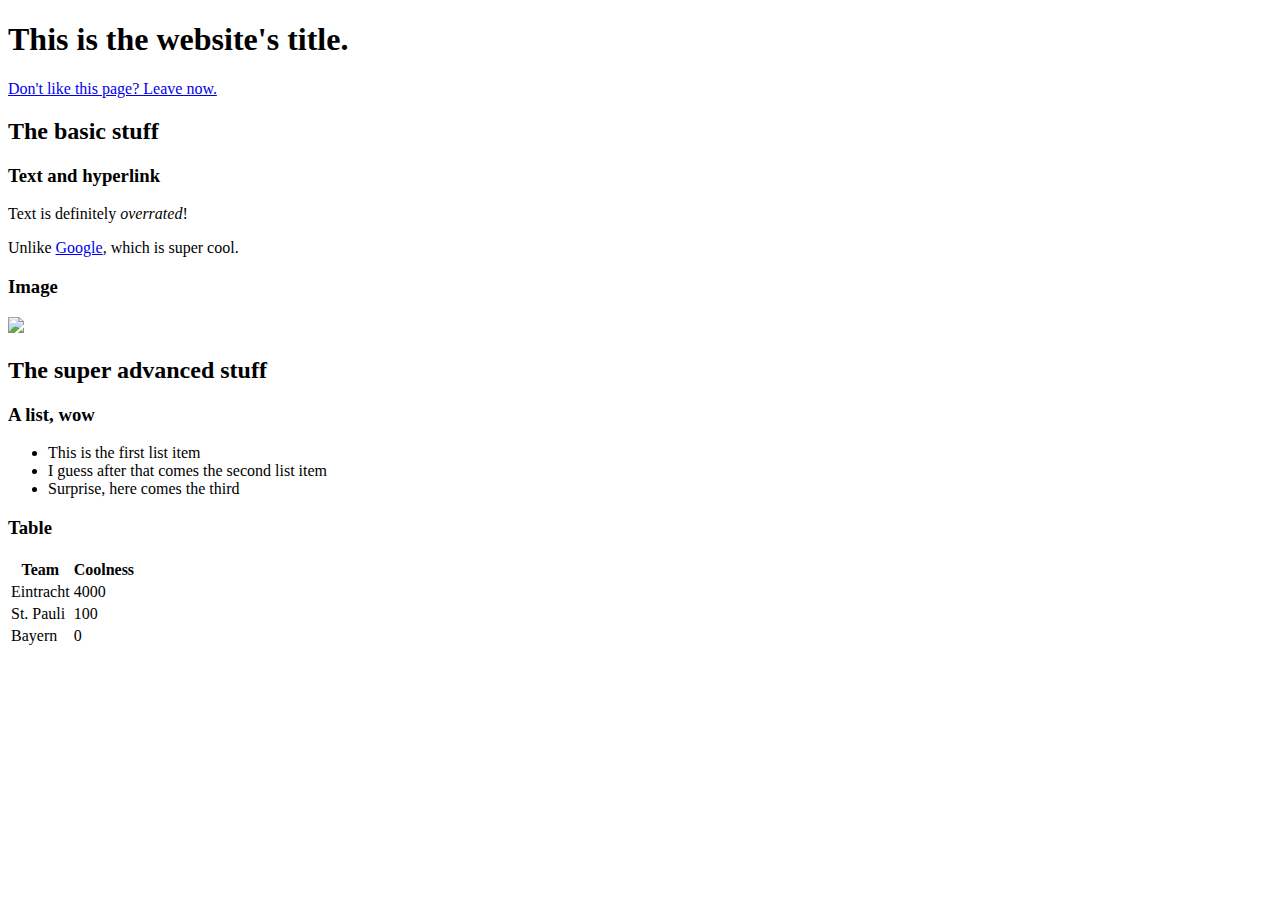
==== index.html @ 21610fb3 "my first commit" ====
<!DOCTYPE html>

<html>
    <head>
        <title>Felix' Website</title>
    </head>
    <body>

        <h1>This is the website's title.</h1>
        <p><a href="introduction.html">Don't like this page? Leave now.</a></p>
            <h2>The basic stuff</h2>

                <h3>Text and hyperlink</h3>

                    <p>Text is definitely <em>overrated</em>!</p>
                    <p>Unlike <a href="https://www.google.com/">Google</a>, which is super cool.</p>
                
                <h3>Image</h3>

                    <img src="https://upload.wikimedia.org/wikipedia/commons/thumb/0/04/Eintracht_Frankfurt_Logo.svg/64px-Eintracht_Frankfurt_Logo.svg.png">
            
            <h2>The super advanced stuff</h2>
            
                <h3>A list, wow</h3>
                    
                    <ul>
                        <li>This is the first list item</li>
                        <li>I guess after that comes the second list item</li>
                        <li>Surprise, here comes the third</li>
                    </ul>
                
                <h3>Table</h3>
                <table>
                        <tr>
                            <th>Team</th>
                            <th>Coolness</th>
                        </tr>
                        <tr>
                            <td>Eintracht</td>
                            <td>4000</td>
                        </tr>
                        <tr>
                            <td>St. Pauli</td>
                            <td>100</td>
                        </tr>
                        <tr>
                            <td>Bayern</td>
                            <td>0</td>
                        </tr>
                    </table>
    </body>
</html>
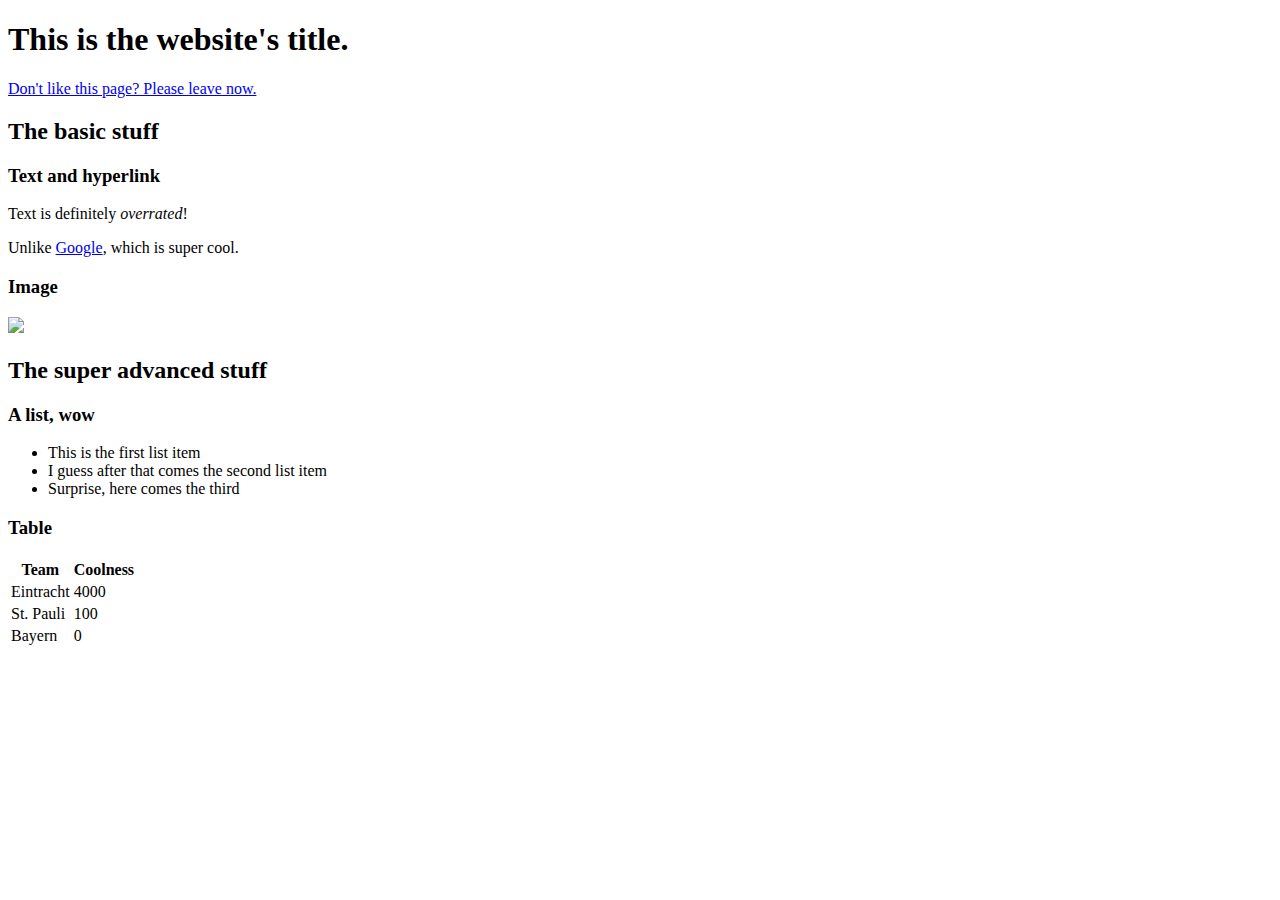
==== commit dfe10d36: "more polite" ====
--- a/index.html
+++ b/index.html
@@ -7,7 +7,7 @@
     <body>
 
         <h1>This is the website's title.</h1>
-        <p><a href="introduction.html">Don't like this page? Leave now.</a></p>
+        <p><a href="introduction.html">Don't like this page? Please leave now.</a></p>
             <h2>The basic stuff</h2>
 
                 <h3>Text and hyperlink</h3>
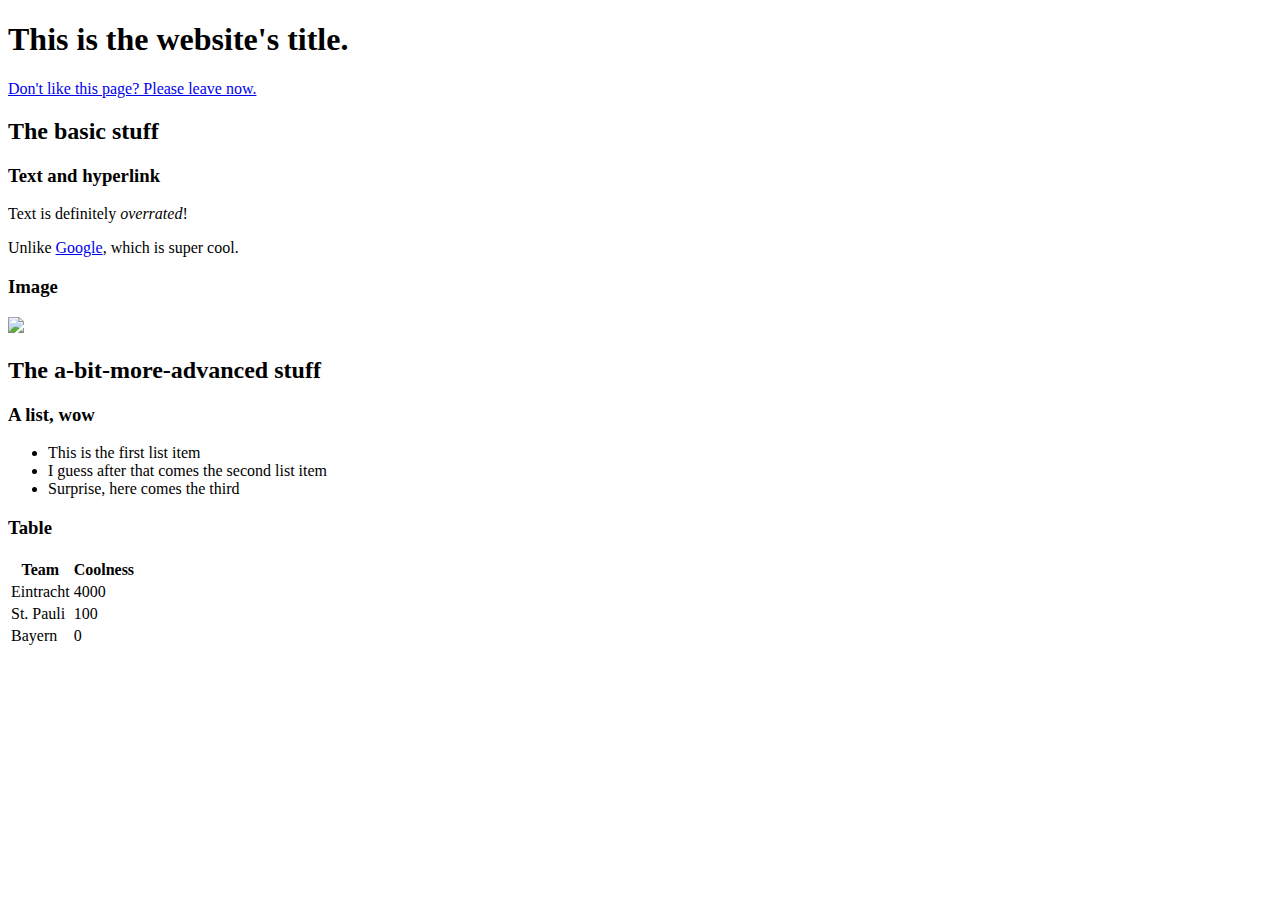
==== commit c85f6c50: "made it a bit more advanced" ====
--- a/index.html
+++ b/index.html
@@ -19,7 +19,7 @@
 
                     <img src="https://upload.wikimedia.org/wikipedia/commons/thumb/0/04/Eintracht_Frankfurt_Logo.svg/64px-Eintracht_Frankfurt_Logo.svg.png">
             
-            <h2>The super advanced stuff</h2>
+            <h2>The a-bit-more-advanced stuff</h2>
             
                 <h3>A list, wow</h3>
                     
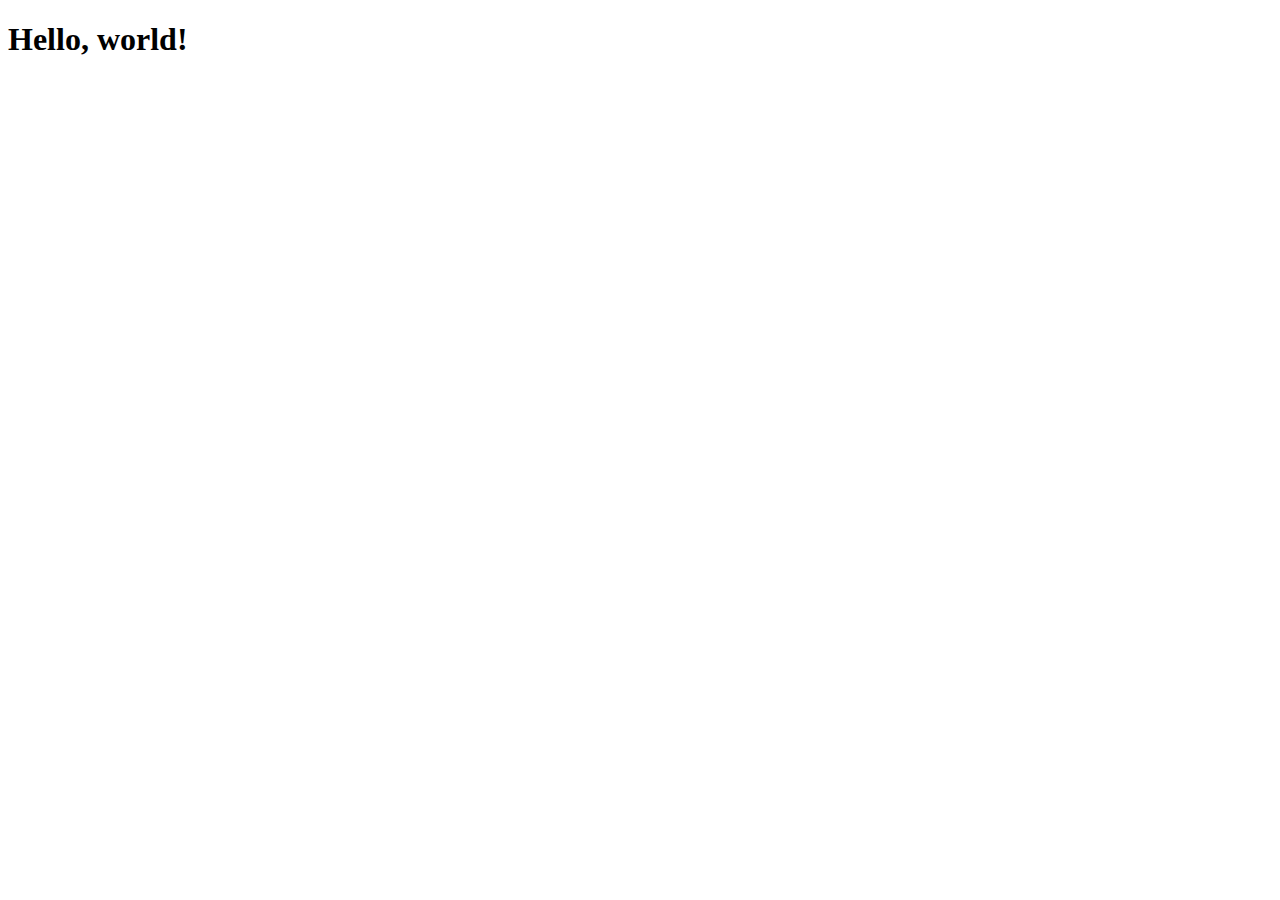
==== commit ed8b107c: "set up" ====
--- a/index.html
+++ b/index.html
@@ -1,52 +1,39 @@
-<!DOCTYPE html>
+<!doctype html>
+<html lang="en">
 
-<html>
-    <head>
-        <title>Felix' Website</title>
-    </head>
-    <body>
+<head>
+    <!-- Required meta tags -->
+    <meta charset="utf-8">
+    <meta name="viewport" content="width=device-width, initial-scale=1, shrink-to-fit=no">
 
-        <h1>This is the website's title.</h1>
-        <p><a href="introduction.html">Don't like this page? Please leave now.</a></p>
-            <h2>The basic stuff</h2>
+    <!-- Bootstrap CSS -->
+    <link rel="stylesheet" href="https://stackpath.bootstrapcdn.com/bootstrap/4.1.3/css/bootstrap.min.css" integrity="sha384-MCw98/SFnGE8fJT3GXwEOngsV7Zt27NXFoaoApmYm81iuXoPkFOJwJ8ERdknLPMO"
+    crossorigin="anonymous">
 
-                <h3>Text and hyperlink</h3>
+    <!-- Font Awesome -->
+    <link rel="stylesheet" href="https://use.fontawesome.com/releases/v5.3.1/css/all.css" integrity="sha384-mzrmE5qonljUremFsqc01SB46JvROS7bZs3IO2EmfFsd15uHvIt+Y8vEf7N7fWAU"
+    crossorigin="anonymous">
 
-                    <p>Text is definitely <em>overrated</em>!</p>
-                    <p>Unlike <a href="https://www.google.com/">Google</a>, which is super cool.</p>
-                
-                <h3>Image</h3>
+    <!-- Google Fonts -->
+    <link href="https://fonts.googleapis.com/css?family=Roboto" rel="stylesheet">
 
-                    <img src="https://upload.wikimedia.org/wikipedia/commons/thumb/0/04/Eintracht_Frankfurt_Logo.svg/64px-Eintracht_Frankfurt_Logo.svg.png">
-            
-            <h2>The a-bit-more-advanced stuff</h2>
-            
-                <h3>A list, wow</h3>
-                    
-                    <ul>
-                        <li>This is the first list item</li>
-                        <li>I guess after that comes the second list item</li>
-                        <li>Surprise, here comes the third</li>
-                    </ul>
-                
-                <h3>Table</h3>
-                <table>
-                        <tr>
-                            <th>Team</th>
-                            <th>Coolness</th>
-                        </tr>
-                        <tr>
-                            <td>Eintracht</td>
-                            <td>4000</td>
-                        </tr>
-                        <tr>
-                            <td>St. Pauli</td>
-                            <td>100</td>
-                        </tr>
-                        <tr>
-                            <td>Bayern</td>
-                            <td>0</td>
-                        </tr>
-                    </table>
-    </body>
+    <!-- Your own CSS -->
+    <link rel="stylesheet" href="styles.css">
+
+    <title>Augustiner Brauerei</title>
+</head>
+
+<body>
+    <h1>Hello, world!</h1>
+
+    <!-- Optional JavaScript -->
+    <!-- jQuery first, then Popper.js, then Bootstrap JS -->
+    <script src="https://code.jquery.com/jquery-3.3.1.slim.min.js" integrity="sha384-q8i/X+965DzO0rT7abK41JStQIAqVgRVzpbzo5smXKp4YfRvH+8abtTE1Pi6jizo"
+    crossorigin="anonymous"></script>
+    <script src="https://cdnjs.cloudflare.com/ajax/libs/popper.js/1.14.3/umd/popper.min.js" integrity="sha384-ZMP7rVo3mIykV+2+9J3UJ46jBk0WLaUAdn689aCwoqbBJiSnjAK/l8WvCWPIPm49"
+    crossorigin="anonymous"></script>
+    <script src="https://stackpath.bootstrapcdn.com/bootstrap/4.1.3/js/bootstrap.min.js" integrity="sha384-ChfqqxuZUCnJSK3+MXmPNIyE6ZbWh2IMqE241rYiqJxyMiZ6OW/JmZQ5stwEULTy"
+    crossorigin="anonymous"></script>
+</body>
+
 </html>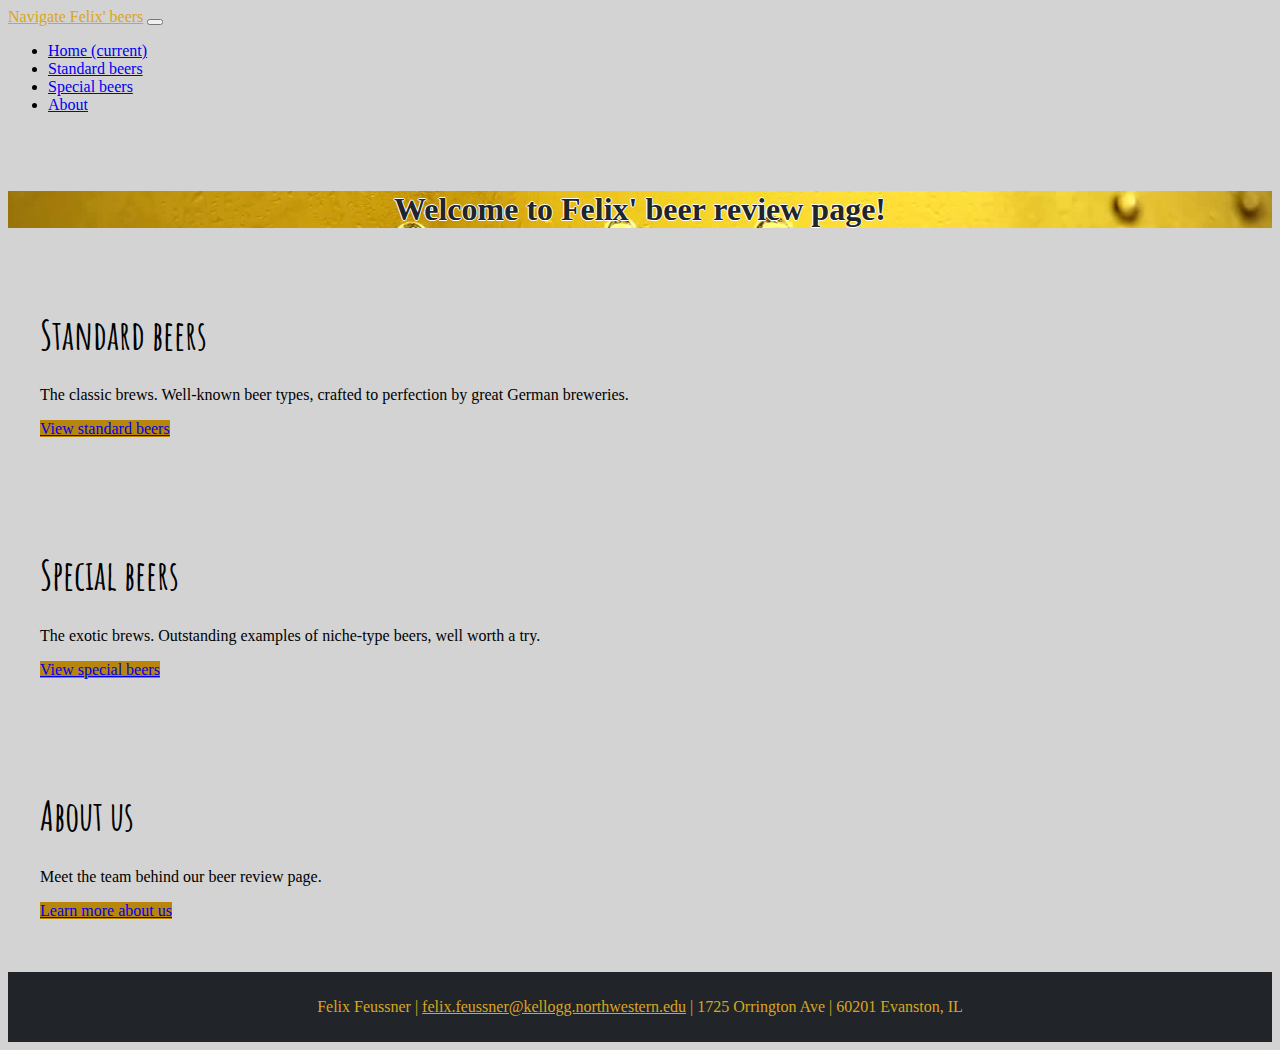
==== commit 56bd24fc: "update index" ====
--- a/index.html
+++ b/index.html
@@ -15,17 +15,82 @@
     crossorigin="anonymous">
 
     <!-- Google Fonts -->
-    <link href="https://fonts.googleapis.com/css?family=Roboto" rel="stylesheet">
+    <link href="https://fonts.googleapis.com/css?family=Amatic+SC|Open+Sans+Condensed:300" rel="stylesheet">
 
     <!-- Your own CSS -->
     <link rel="stylesheet" href="styles.css">
 
-    <title>Augustiner Brauerei</title>
+    <title>Felix' beers</title>
 </head>
 
 <body>
-    <h1>Hello, world!</h1>
+        <nav class="navbar navbar-expand-lg navbar-dark bg-dark fixed-top">
+            <a class="navbar-brand" href="index.html">Navigate Felix' beers</a>
 
+            <button class="navbar-toggler" type="button" data-toggle="collapse" data-target="#navbarNav" aria-controls="navbarNav" aria-expanded="false" aria-label="Toggle navigation">
+                  <span class="navbar-toggler-icon"></span>
+            </button>
+
+            <div class="collapse navbar-collapse" id="navbarNav">
+                <ul class="navbar-nav">
+                <li class="nav-item active">
+                    <a class="nav-link" href="index.html">Home <span class="sr-only">(current)</span></a>
+                </li>
+                <li class="nav-item">
+                    <a class="nav-link" href="standard.html">Standard beers</a>
+                </li>
+                <li class="nav-item">
+                    <a class="nav-link" href="special.html">Special beers</a>
+                </li>
+                <li class="nav-item">
+                    <a class="nav-link" href="about.html">About</a>
+                </li>                    
+                </ul>
+            </div>
+
+        </nav>
+        <p class="pushdown"></p>
+    
+        <div class="jumbotron jumbotron-fluid">
+            <div class="container">
+                <h1>Welcome to Felix' beer review page!</h1>
+            </div>
+        </div>        
+
+        <div class="container">
+            <div class="row">
+                <div class="col">
+                    <div class="jumbotron navitron">
+                            <h1 class="display-4">Standard beers <i class="fas fa-heart"></i></h1>
+                            <p class="lead">The classic brews. Well-known beer types, crafted to perfection by great German breweries.</p>
+                            <a class="btn btn-primary btn-lg" href="standard.html" role="button">View standard beers</a>
+                    </div>                
+                </div>
+            </div>
+            <div class="row">
+                <div class="col">
+                    <div class="jumbotron navitron">
+                            <h1 class="display-4">Special beers <i class="fas fa-star"></i></h1>
+                            <p class="lead">The exotic brews. Outstanding examples of niche-type beers, well worth a try.</p>
+                            <a class="btn btn-primary btn-lg" href="special.html" role="button">View special beers</a>
+                    </div>                
+                </div>
+            </div>
+            <div class="row">
+                    <div class="col">
+                        <div class="jumbotron navitron">
+                            <h1 class="display-4">About us <i class="fas fa-users"></i></h1>
+                            <p class="lead">Meet the team behind our beer review page.</p>
+                            <a class="btn btn-primary btn-lg" href="about.html" role="button">Learn more about us</a>
+                    </div>                
+                </div>
+            </div>    
+        </div>
+
+
+    <footer>
+        <p>Felix Feussner | <a class="maillink" href="mailto:felix.feussner@kellogg.northwestern.edu" target="_top">felix.feussner@kellogg.northwestern.edu</a> | 1725 Orrington Ave | 60201 Evanston, IL</p>
+    </footer>
     <!-- Optional JavaScript -->
     <!-- jQuery first, then Popper.js, then Bootstrap JS -->
     <script src="https://code.jquery.com/jquery-3.3.1.slim.min.js" integrity="sha384-q8i/X+965DzO0rT7abK41JStQIAqVgRVzpbzo5smXKp4YfRvH+8abtTE1Pi6jizo"
--- a/styles.css
+++ b/styles.css
@@ -0,0 +1,82 @@
+/* global */
+footer {
+    background-color: #212529;
+    color: goldenrod;
+    text-align: center;
+    padding: 10px 
+}
+body {
+    background-color: lightgray
+}
+.maillink {
+    color:goldenrod;
+}
+.pushdown {
+    height: 40px;
+}
+.navbar-dark .navbar-brand {
+    color:goldenrod;
+}
+
+/* index */
+.jumbotron-fluid {
+    background-image: url("pictures/bubbles.jpeg");
+    background-size: cover;
+}
+
+.jumbotron-fluid h1 {
+    color: #212529;
+    text-align: center;
+    text-shadow: -1px 0 white, 0 1px white, 1px 0 white, 0 -1px white
+}
+
+.navitron {
+    padding: 2rem
+}
+.navitron .display-4 {
+    font-size: 2.5rem;
+    font-family: 'Amatic SC', cursive;
+}
+
+.fas {
+    color: goldenrod
+}
+
+.btn-primary {
+    background-color: darkgoldenrod;
+    border-color: darkgoldenrod
+}
+
+/* product pages */
+
+.card-text {
+    margin: 0px;
+    font-family: 'Open Sans Condensed', sans-serif;
+    font-size: 18px
+}
+.card {
+    text-align: center;
+    align-items: center;
+    align-self: center;
+    justify-self: center;
+    margin: 10px; 
+    border-top-width: 10px;
+    border-top-color: white
+}
+.card-img-top {
+    max-width: 70%;
+    max-height: 70%;
+}
+.card-subtitle {
+    color: darkgoldenrod!important;
+}
+
+/* about */
+#aboutpictures {
+    height: 0%
+}
+.jumbotron {
+    margin: 0 auto; 
+    margin-top: 20px;
+    margin-bottom: 20px
+}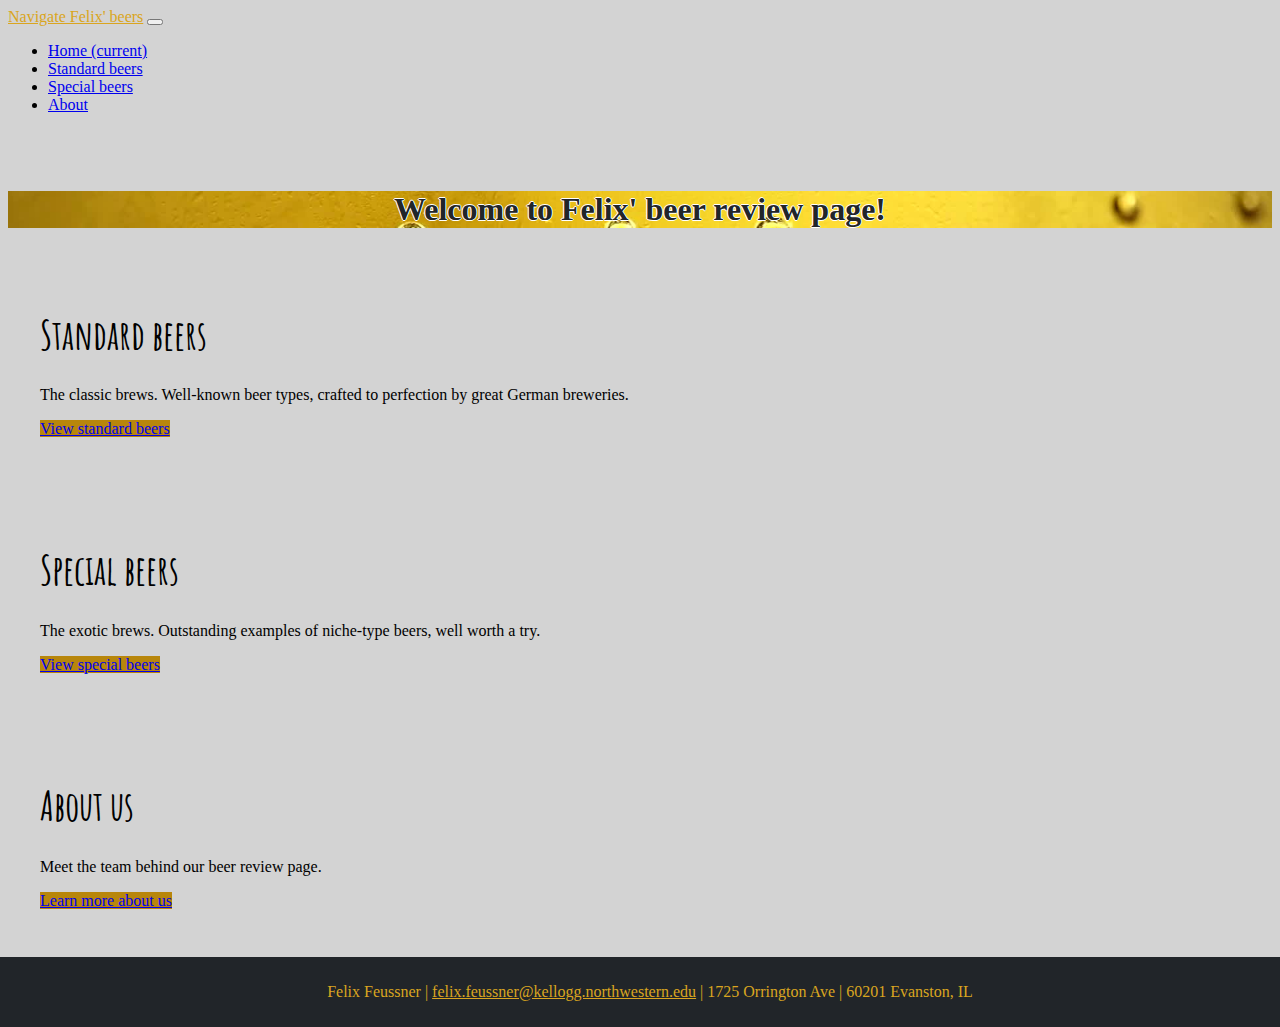
==== commit dbb1bde4: "footer" ====
--- a/index.html
+++ b/index.html
@@ -88,9 +88,10 @@
         </div>
 
 
-    <footer>
+    <div class="container-fluid">
         <p>Felix Feussner | <a class="maillink" href="mailto:felix.feussner@kellogg.northwestern.edu" target="_top">felix.feussner@kellogg.northwestern.edu</a> | 1725 Orrington Ave | 60201 Evanston, IL</p>
-    </footer>
+    </div>
+    
     <!-- Optional JavaScript -->
     <!-- jQuery first, then Popper.js, then Bootstrap JS -->
     <script src="https://code.jquery.com/jquery-3.3.1.slim.min.js" integrity="sha384-q8i/X+965DzO0rT7abK41JStQIAqVgRVzpbzo5smXKp4YfRvH+8abtTE1Pi6jizo"
--- a/styles.css
+++ b/styles.css
@@ -1,9 +1,13 @@
 /* global */
-footer {
+.container-fluid {
     background-color: #212529;
     color: goldenrod;
     text-align: center;
-    padding: 10px 
+    padding: 10px;
+    position: absolute;
+    left: 0;
+    right: 0;
+    width: 100%;
 }
 body {
     background-color: lightgray
@@ -77,6 +81,6 @@
 }
 .jumbotron {
     margin: 0 auto; 
-    margin-top: 20px;
-    margin-bottom: 20px
+    margin-top: 15px;
+    margin-bottom: 15px
 }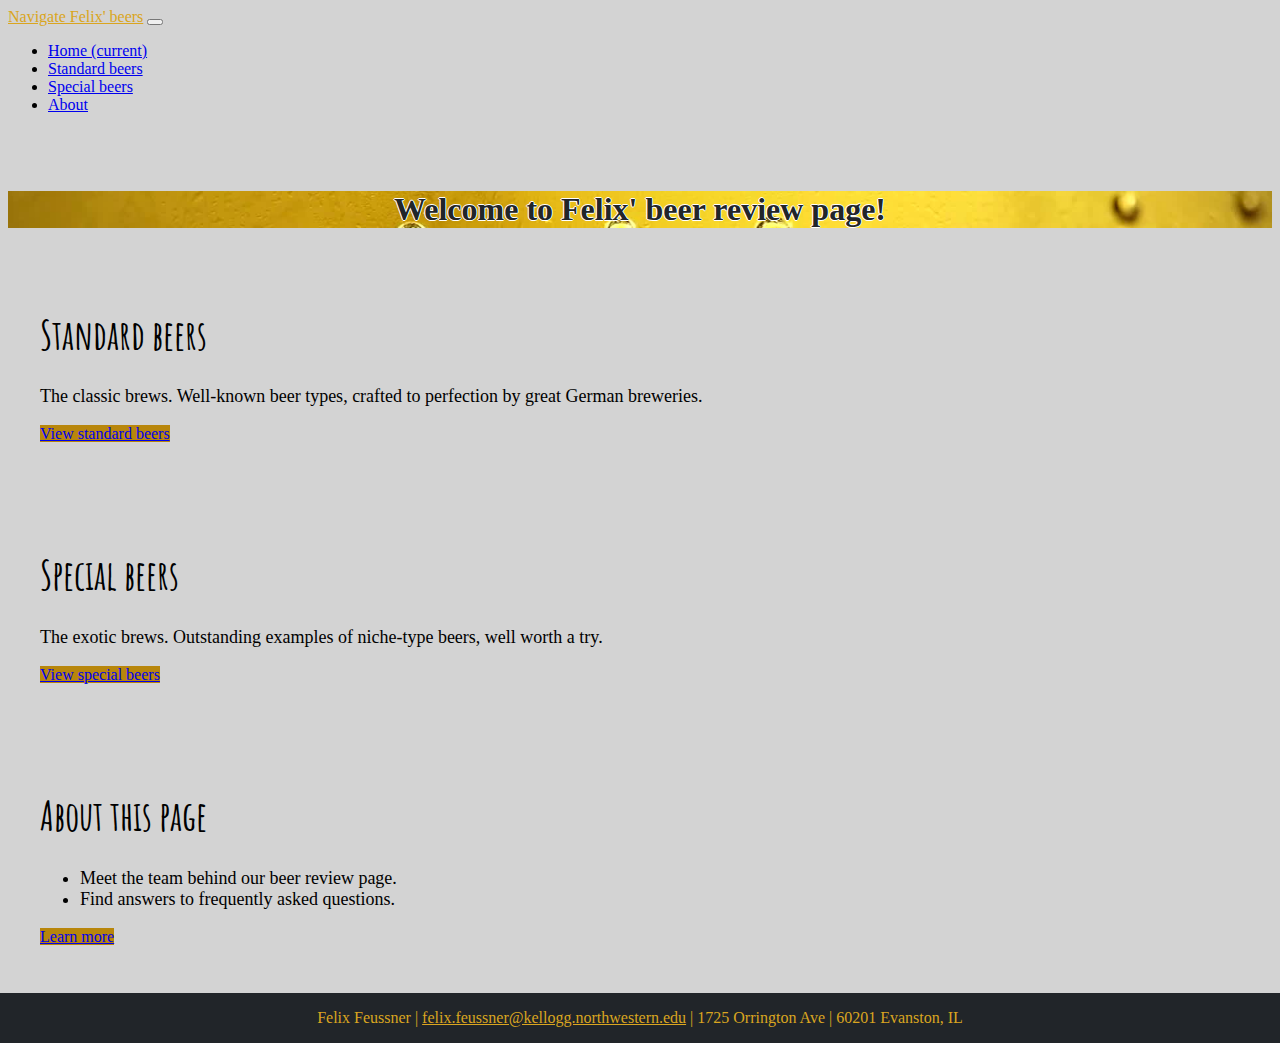
==== commit eff017d5: "fit to requirements" ====
--- a/index.html
+++ b/index.html
@@ -62,7 +62,7 @@
                 <div class="col">
                     <div class="jumbotron navitron">
                             <h1 class="display-4">Standard beers <i class="fas fa-heart"></i></h1>
-                            <p class="lead">The classic brews. Well-known beer types, crafted to perfection by great German breweries.</p>
+                            <p>The classic brews. Well-known beer types, crafted to perfection by great German breweries.</p>
                             <a class="btn btn-primary btn-lg" href="standard.html" role="button">View standard beers</a>
                     </div>                
                 </div>
@@ -71,7 +71,7 @@
                 <div class="col">
                     <div class="jumbotron navitron">
                             <h1 class="display-4">Special beers <i class="fas fa-star"></i></h1>
-                            <p class="lead">The exotic brews. Outstanding examples of niche-type beers, well worth a try.</p>
+                            <p>The exotic brews. Outstanding examples of niche-type beers, well worth a try.</p>
                             <a class="btn btn-primary btn-lg" href="special.html" role="button">View special beers</a>
                     </div>                
                 </div>
@@ -79,9 +79,12 @@
             <div class="row">
                     <div class="col">
                         <div class="jumbotron navitron">
-                            <h1 class="display-4">About us <i class="fas fa-users"></i></h1>
-                            <p class="lead">Meet the team behind our beer review page.</p>
-                            <a class="btn btn-primary btn-lg" href="about.html" role="button">Learn more about us</a>
+                            <h1 class="display-4">About this page <i class="fas fa-users"></i></h1>
+                            <ul>
+                                <li>Meet the team behind our beer review page.</li>
+                                <li>Find answers to frequently asked questions.</li>
+                            </ul>
+                            <a class="btn btn-primary btn-lg" href="about.html" role="button">Learn more</a>
                     </div>                
                 </div>
             </div>    
--- a/styles.css
+++ b/styles.css
@@ -3,7 +3,6 @@
     background-color: #212529;
     color: goldenrod;
     text-align: center;
-    padding: 10px;
     position: absolute;
     left: 0;
     right: 0;
@@ -40,6 +39,12 @@
 .navitron .display-4 {
     font-size: 2.5rem;
     font-family: 'Amatic SC', cursive;
+}
+.navitron p {
+    font-size: 18px
+}
+.navitron ul {
+    font-size: 18px
 }
 
 .fas {
